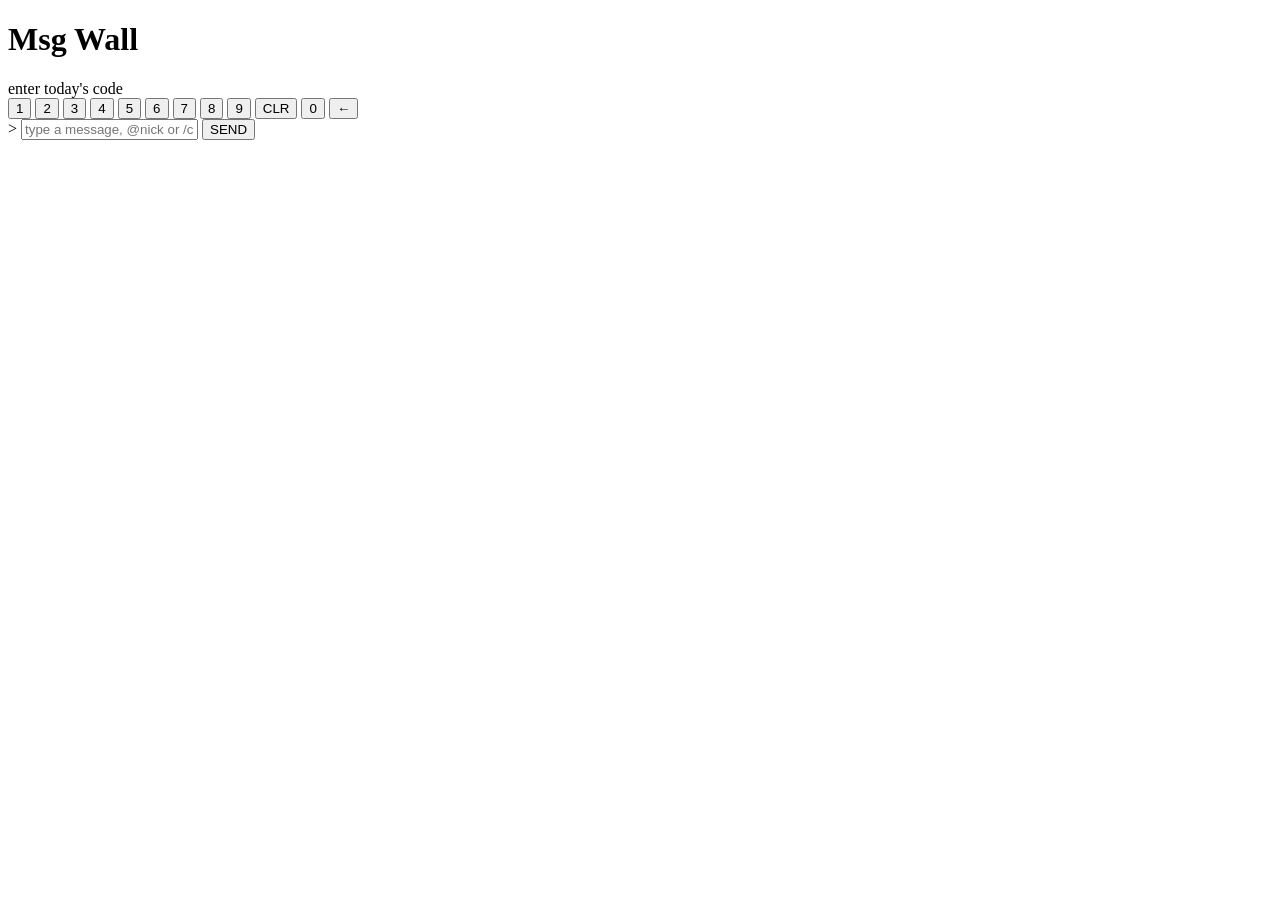
==== MSG-WALL/index.html @ abf232ad "update MSG-WALL/index.html" ====
<!DOCTYPE html>
<html lang="en">
<head>
<meta charset="UTF-8">
<meta name="viewport" content="width=device-width, initial-scale=1, maximum-scale=1, user-scalable=no, viewport-fit=cover">
<title>Msg Wall</title>
<link rel="stylesheet" href="style.css">
</head>
<body>
  
  <div class="app-container" id="app-container">
    <header>
      <h1>Msg Wall</h1>
      <div class="slogan" id="slogan"></div>
      <div class="meta" id="meta"></div>
    </header>

    <div id="loading"></div>

    <div id="gate">
      <div class="hint">enter today's code</div>
      <div class="digits" id="digits">
        <div class="digit active"></div>
        <div class="digit"></div>
        <div class="digit"></div>
        <div class="digit"></div>
      </div>
      <div class="keypad" id="keypad">
        <button data-key="1">1</button>
        <button data-key="2">2</button>
        <button data-key="3">3</button>
        <button data-key="4">4</button>
        <button data-key="5">5</button>
        <button data-key="6">6</button>
        <button data-key="7">7</button>
        <button data-key="8">8</button>
        <button data-key="9">9</button>
        <button class="action" data-key="clear">CLR</button>
        <button data-key="0">0</button>
        <button class="action" data-key="back">←</button>
      </div>
    </div>

    <div id="messages"></div>

    <div id="input-area">
      <div class="input-row">
        <span class="input-prompt">&gt;</span>
        <input id="msg-input" type="text" maxlength="500" placeholder="type a message, @nick or /command…" autocomplete="off" />
        <button id="send-btn">SEND</button>
      </div>
      <div id="dropdown-menu"></div>
    </div>
  </div>

  <div class="vignette"></div>
  <div id="status"></div>

  <script src="script.js"></script>
</body>
</html>
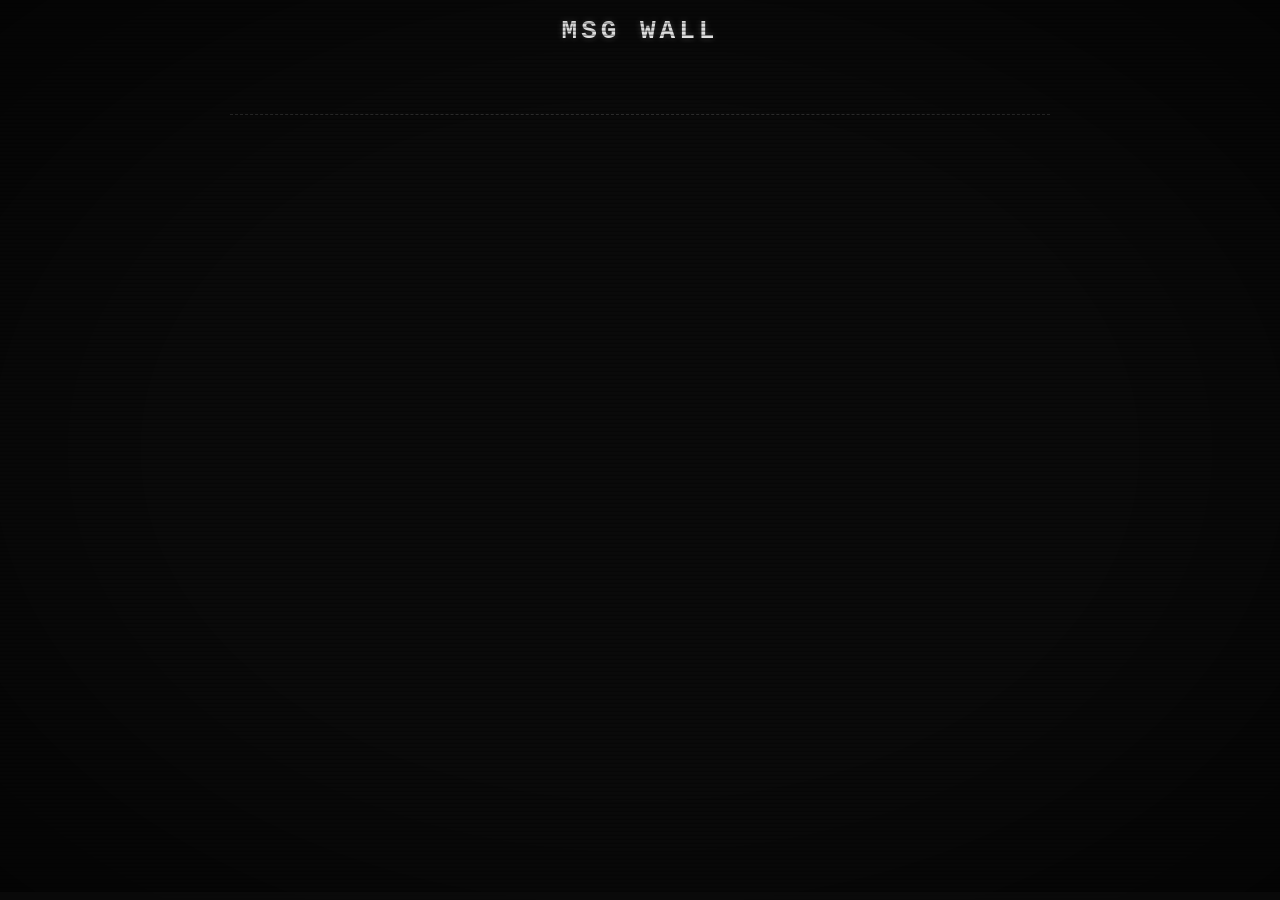
==== commit 6e2c6fde: "update MSG-WALL/index.html" ====
--- a/MSG-WALL/index.html
+++ b/MSG-WALL/index.html
@@ -4,7 +4,8 @@
 <meta charset="UTF-8">
 <meta name="viewport" content="width=device-width, initial-scale=1, maximum-scale=1, user-scalable=no, viewport-fit=cover">
 <title>Msg Wall</title>
-<link rel="stylesheet" href="style.css">
+<!-- Подключаем стили из папки assets -->
+<link rel="stylesheet" href="assets/style.css">
 </head>
 <body>
   
@@ -56,6 +57,7 @@
   <div class="vignette"></div>
   <div id="status"></div>
 
-  <script src="script.js"></script>
+  <!-- Подключаем скрипт из папки js -->
+  <script src="js/script.js"></script>
 </body>
 </html>
--- a/MSG-WALL/assets/style.css
+++ b/MSG-WALL/assets/style.css
@@ -0,0 +1,377 @@
+* { box-sizing: border-box; margin: 0; padding: 0; }
+
+html, body {
+  height: 100%;
+  width: 100%;
+  background: #0a0a0a;
+  color: #d0d0d0;
+  font-family: "Courier New", Courier, monospace;
+  overflow: hidden;
+}
+
+/* ============ CRT effects ============ */
+body::before {
+  content: "";
+  position: fixed;
+  inset: 0;
+  pointer-events: none;
+  z-index: 100;
+  background: repeating-linear-gradient(
+    to bottom,
+    rgba(255, 255, 255, 0) 0px,
+    rgba(255, 255, 255, 0) 2px,
+    rgba(0, 0, 0, 0.35) 3px,
+    rgba(0, 0, 0, 0.35) 4px
+  );
+  mix-blend-mode: multiply;
+}
+body::after {
+  content: "";
+  position: fixed;
+  left: 0; right: 0;
+  height: 100px; top: -120px;
+  pointer-events: none;
+  z-index: 101;
+  background: linear-gradient(
+    to bottom,
+    rgba(255,255,255,0) 0%,
+    rgba(255,255,255,0.045) 50%,
+    rgba(255,255,255,0) 100%
+  );
+  animation: scan 8s linear infinite;
+}
+@keyframes scan { 0% { top: -120px; } 100% { top: 100vh; } }
+
+.vignette {
+  position: fixed; inset: 0; pointer-events: none; z-index: 99;
+  background: radial-gradient(
+    ellipse at center,
+    rgba(0,0,0,0) 55%,
+    rgba(0,0,0,0.55) 100%
+  );
+}
+
+/* ============ Layout ============ */
+.app-container {
+  display: flex;
+  flex-direction: column;
+  height: 100dvh;
+  max-width: 820px;
+  margin: 0 auto;
+  position: relative;
+  z-index: 2;
+  animation: flicker 7s infinite;
+}
+
+@keyframes flicker {
+  0%,100% { opacity: 1; }
+  92% { opacity: 1; }
+  93% { opacity: 0.94; }
+  94% { opacity: 1; }
+  96% { opacity: 0.97; }
+  97% { opacity: 1; }
+}
+
+header {
+  flex-shrink: 0;
+  padding: 16px 24px;
+  text-align: center;
+  border-bottom: 1px dashed #333333;
+  background: #0a0a0a;
+  z-index: 10;
+}
+
+h1 {
+  font-size: 26px;
+  letter-spacing: 4px;
+  text-transform: uppercase;
+  color: #ffffff;
+  text-shadow: 0 0 6px rgba(255,255,255,0.25);
+}
+
+.slogan, .meta {
+  font-size: 13px;
+  letter-spacing: 1px;
+  color: #999999;
+  min-height: 20px;
+  text-align: center;
+}
+.slogan { margin-top: 8px; }
+.meta   { margin-top: 4px; font-size: 12px; color: #888888; }
+
+.prompt { color: inherit; margin-right: 6px; }
+
+.cursor {
+  display: inline-block;
+  width: 7px; height: 13px;
+  background: currentColor;
+  margin-left: 2px; vertical-align: -2px;
+  animation: blink 0.7s steps(1) infinite;
+}
+@keyframes blink { 50% { opacity: 0; } }
+
+#messages {
+  flex-grow: 1;
+  overflow-y: auto;
+  padding: 16px 24px;
+  display: flex;
+  flex-direction: column;
+  -webkit-overflow-scrolling: touch;
+}
+
+.tline { word-break: break-word; white-space: pre-wrap; }
+.tline .dim { color: #666666; }
+.tline .err { color: #ff6b6b; }
+.tline .ok  { color: #51cf66; }
+
+#loading {
+  display: flex;
+  align-items: center;
+  justify-content: center;
+  flex-grow: 1;
+  text-align: center;
+  color: #888888;
+}
+#loading.hidden { display: none; }
+#loading .center-line { display: inline-block; }
+
+#gate {
+  display: none;
+  flex-grow: 1;
+  flex-direction: column;
+  justify-content: center;
+  align-items: center;
+  padding: 24px;
+}
+#gate.visible { display: flex; }
+
+#gate .hint {
+  color: #888888;
+  font-size: 13px;
+  letter-spacing: 1px;
+  margin-bottom: 18px;
+  text-align: center;
+}
+
+#gate .digits {
+  display: flex;
+  justify-content: center;
+  gap: 14px;
+  margin-bottom: 22px;
+}
+
+#gate .digit {
+  width: 46px; height: 60px;
+  border: 1px solid #333333;
+  border-radius: 4px;
+  display: flex; align-items: center; justify-content: center;
+  font-size: 30px; color: #ffffff;
+  background: #141414;
+  text-shadow: 0 0 6px rgba(255,255,255,0.35);
+}
+#gate .digit.active {
+  border-color: #666666;
+  animation: blink 1s steps(1) infinite;
+}
+
+#gate .keypad {
+  display: grid;
+  grid-template-columns: repeat(3, 64px);
+  gap: 10px;
+  justify-content: center;
+}
+#gate .keypad button {
+  width: 64px; height: 60px;
+  background: transparent;
+  border: 1px solid #333333;
+  border-radius: 4px;
+  color: #ffffff;
+  font-family: inherit;
+  font-size: 22px;
+  cursor: pointer;
+  -webkit-tap-highlight-color: transparent;
+  user-select: none;
+  transition: background 0.15s, border-color 0.15s;
+}
+#gate .keypad button:hover {
+  border-color: #666666;
+  background: rgba(255,255,255,0.03);
+}
+#gate .keypad .action {
+  font-size: 12px; letter-spacing: 1px; color: #999999;
+}
+
+.msg {
+  padding: 6px 0 6px 14px;
+  border-left: 3px solid var(--accent);
+  margin-bottom: 10px;
+  word-break: break-word;
+  line-height: 1.5;
+  font-size: 14px;
+  color: #ffffff;
+}
+.msg .when {
+  color: #666666;
+  font-size: 12px;
+  margin-right: 8px;
+}
+.msg .who {
+  font-weight: bold;
+  color: var(--accent);
+  text-decoration: none;
+  text-shadow: 0 0 6px var(--accent);
+}
+.msg .who:hover { text-decoration: underline; }
+.msg .text {
+  color: #d0d0d0;
+  margin-left: 6px;
+}
+
+.msg .reply-arrow {
+  color: #888888;
+  margin: 0 6px;
+}
+.msg .reply-target {
+  font-weight: bold;
+  text-decoration: none;
+  text-shadow: 0 0 6px currentColor;
+}
+
+.msg.system {
+  border-left-color: #555555;
+  background: rgba(255,255,255,0.02);
+  color: #888888;
+  font-style: italic;
+}
+.msg.system .text { color: #888888; }
+.msg.system .nick-mention {
+  font-style: normal;
+  font-weight: bold;
+  text-shadow: 0 0 6px currentColor;
+}
+
+.msg.local-status {
+  border-left-color: #888888;
+  color: #888888;
+  font-style: normal;
+}
+.msg.local-status .text { color: #888888; white-space: pre-wrap; }
+
+#input-area {
+  display: none;
+  flex-shrink: 0;
+  padding: 12px 16px 16px;
+  background: #0a0a0a;
+  border-top: 1px dashed #333333;
+  z-index: 10;
+  position: relative;
+  flex-direction: column;
+}
+#input-area.visible { display: flex; }
+
+#input-area .input-row {
+  display: flex;
+  align-items: center;
+  gap: 10px;
+  flex-wrap: wrap;
+  order: 1;
+}
+
+#input-area .input-prompt {
+  color: #888888;
+  user-select: none;
+}
+
+#input-area input {
+  flex: 1;
+  min-width: 200px;
+  background: transparent;
+  border: none;
+  border-bottom: 1px solid #333333;
+  color: #ffffff;
+  font-family: inherit;
+  font-size: 14px;
+  padding: 6px 2px;
+  outline: none;
+}
+#input-area input:focus { border-bottom-color: #666666; }
+
+#input-area button {
+  background: transparent;
+  border: 1px solid #333333;
+  color: #999999;
+  font-family: inherit;
+  font-size: 13px;
+  letter-spacing: 1px;
+  padding: 8px 14px;
+  cursor: pointer;
+  border-radius: 4px;
+  transition: color 0.2s, border-color 0.2s;
+}
+#input-area button:hover {
+  color: #ffffff;
+  border-color: #666666;
+}
+#input-area button:disabled {
+  opacity: 0.5;
+  cursor: default;
+}
+
+#dropdown-menu {
+  display: none;
+  order: 2;
+  margin-top: 10px;
+  max-height: 200px;
+  overflow-y: auto;
+  background: #141414;
+  border: 1px solid #333333;
+  border-radius: 4px;
+  box-shadow: 0 4px 12px rgba(0,0,0,0.5);
+}
+#dropdown-menu.visible { display: block; }
+
+.dropdown-item {
+  padding: 10px 14px;
+  cursor: pointer;
+  color: #d0d0d0;
+  font-size: 14px;
+  border-bottom: 1px solid #222222;
+  display: flex;
+  justify-content: space-between;
+}
+.dropdown-item:last-child { border-bottom: none; }
+.dropdown-item:hover {
+  background: rgba(255,255,255,0.05);
+}
+.dropdown-item .nick-color { font-weight: bold; }
+.dropdown-item .cmd-desc { color: #666666; font-size: 12px; }
+
+#messages::-webkit-scrollbar { width: 6px; }
+#messages::-webkit-scrollbar-track { background: transparent; }
+#messages::-webkit-scrollbar-thumb { background: #333333; border-radius: 3px; }
+#messages::-webkit-scrollbar-thumb:hover { background: #555555; }
+
+#status {
+  position: fixed;
+  bottom: 0; left: 0; right: 0;
+  text-align: center;
+  font-size: 11px;
+  letter-spacing: 1px;
+  color: #777777;
+  background: rgba(10,10,10,0.9);
+  padding: 4px 0;
+  z-index: 102;
+  pointer-events: none;
+}
+
+@media (max-width: 480px) {
+  #gate .digit { width: 40px; height: 54px; font-size: 26px; }
+  #gate .keypad { grid-template-columns: repeat(3, 58px); }
+  #gate .keypad button { width: 58px; height: 56px; font-size: 20px; }
+  header { padding: 12px 16px; }
+  h1 { font-size: 22px; }
+  #messages { padding: 12px 16px; }
+  #input-area { padding: 10px 16px 12px; }
+  #input-area .input-row { gap: 8px; }
+  #input-area button { padding: 6px 10px; }
+}
